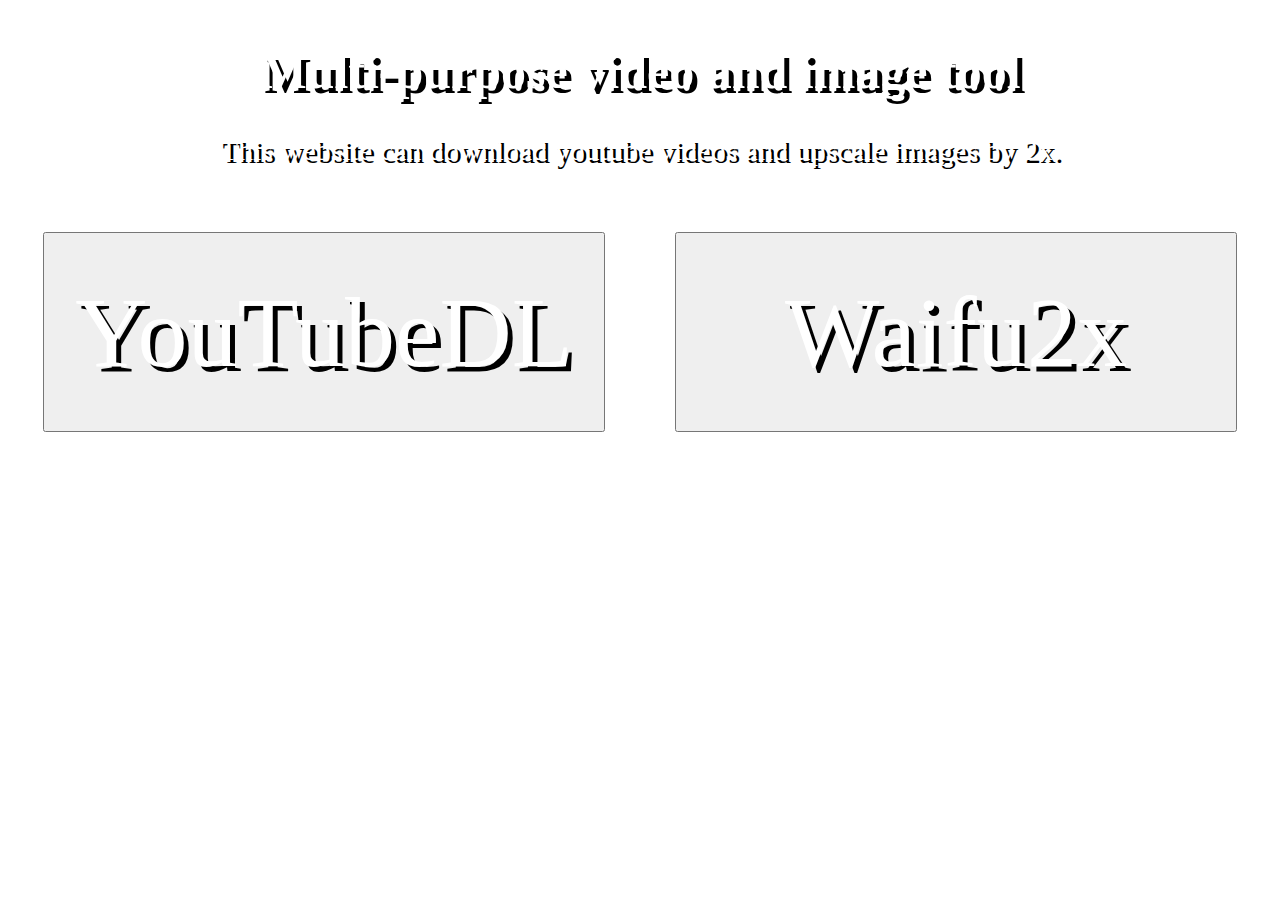
==== templates/index.html @ 9c4d6867 "Add files via upload" ====
<!DOCTYPE html>
<html lang="en">

<head>
  <meta charset="UTF-8">
  <meta name="viewport" content="width=device-width, initial-scale=1.0">
  <meta http-equiv="X-UA-Compatible" content="ie=edge">
  <title>IFB102 Mini-project</title>
  <link rel="stylesheet" type="text/css" href="/static/css/main.css">
</head>

<body>
  <div class="header">
    <h1 class="heading">Multi-purpose video and image tool</h1>
    <p class="description">This website can download youtube videos and upscale images by 2x.</p>
  </div>

  <div class="button-container">
    <button class="button"><a href="/youtubedl">YouTubeDL</a></button>
    <button class="button"><a href="/waifu2x">Waifu2x</a></button>
  </div>
</body>

</html>
---- static/css/main.css ----
/* static/style.css */

* {
    font-family: "Comic Sans MS", "Comic Sans", cursive;
}

/*body {
    background-color: #15161c;
}*/

.header {
    max-width: 1000px;
    max-height: 210px;
    overflow: hidden;
    clear: both;
    display: block;
    margin: auto;
}

.heading {
    color:#FFF;
    text-shadow: 5px 5px #000;
    font-size: 50px;
    text-align: center;
}

.small-heading {
    color:#FFF;
    text-shadow: 5px 5px #000;
    font-size: 30px;
    text-align: center;
}

.mini-heading {
    color:#FFF;
    text-shadow: 5px 5px #000;
    font-size: 20px;
    text-align: center;
}

.description {
    color:#FFF;
    text-shadow: 3px 3px #000;
    font-size: 30px;
    text-align: center;
}

.button-container {
    max-width: 1920px;
    overflow: hidden;
    clear: both;
    display: flex;
    margin: auto;
    justify-content: center;
}

.button {
    margin: 35px;
    width: 600px;
    height: 200px;
    font-size: 100px;
    text-shadow: 5px 5px #000;
    color: white;
    text-align: center;
}

.button a {
    color:white;
    text-decoration: none;
}

.form-container {
    max-width: 800px;
    display: block;
    margin: auto;
    justify-content: center;
}

.selector {
    font-size: 20px;
    color: white;
    text-shadow: 3px 3px #000;
}

.input-box {
    /*background-color: #282a36;*/
    margin-left: 10px;
    margin-right: 10px;
    width: 800px;
    height: 30px;
}

.main-label {
    font-size: 30px;
}

.centered {
    overflow: hidden;
    clear: both;
    margin: auto;
    justify-content: center;
    text-align: center;
}

.small-button {
    margin: 35px;
    width: 500px;
    height: 100px;
    font-size: 50px;
    text-shadow: 5px 5px #000;
    color: white;
    text-align: center;
    text-decoration: none;
}

.small-button a {
    color:white;
    text-decoration: none;
}
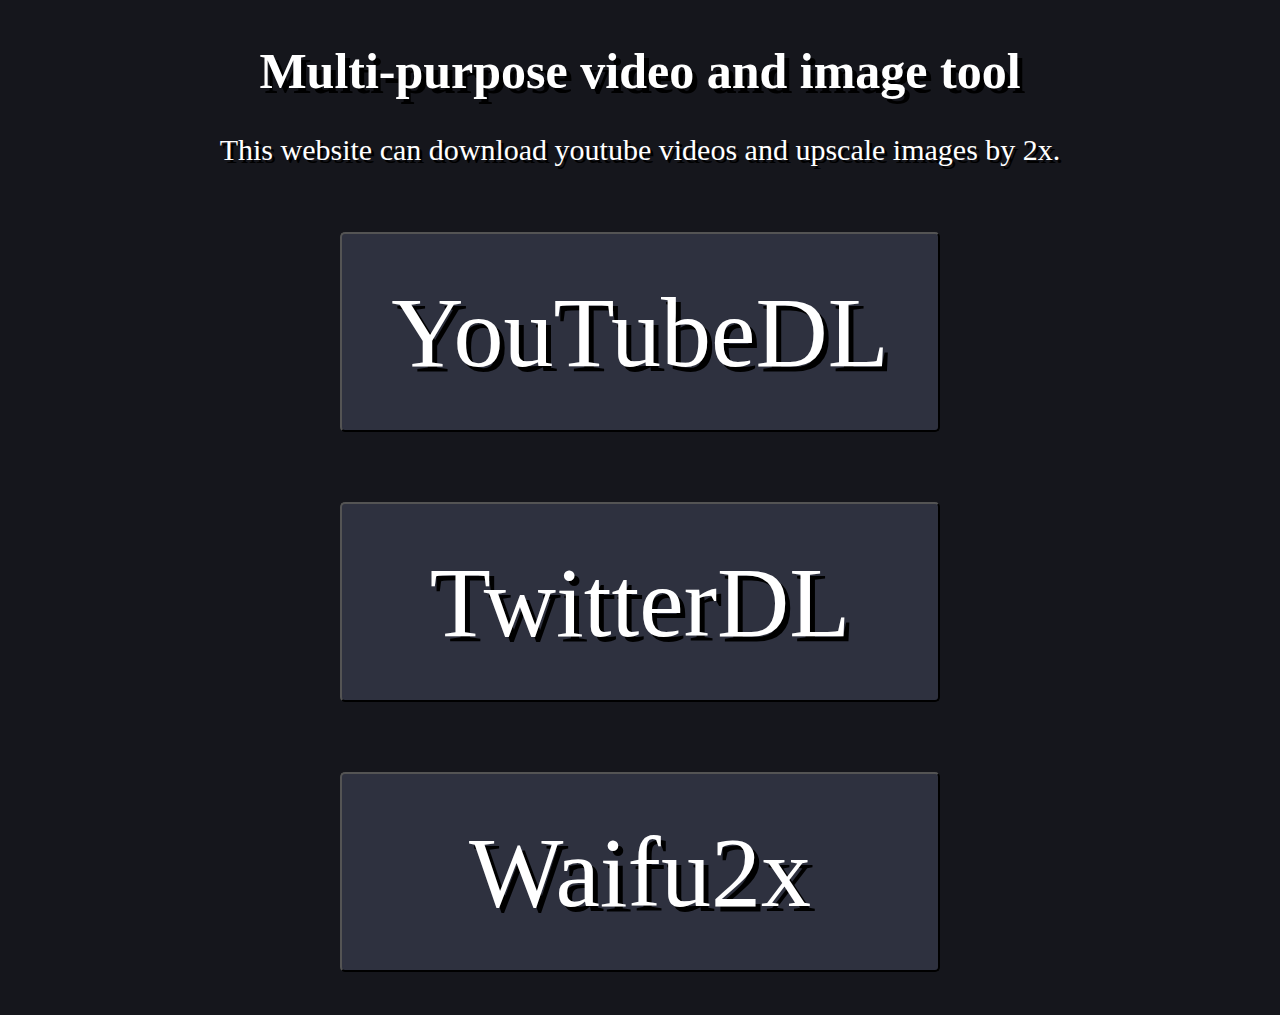
==== commit a74b8905: "Finalized project" ====
--- a/templates/index.html
+++ b/templates/index.html
@@ -17,6 +17,7 @@
 
   <div class="button-container">
     <button class="button"><a href="/youtubedl">YouTubeDL</a></button>
+    <button class="button"><a href="/twitterdl">TwitterDL</a></button>
     <button class="button"><a href="/waifu2x">Waifu2x</a></button>
   </div>
 </body>
--- a/static/css/main.css
+++ b/static/css/main.css
@@ -4,13 +4,11 @@
     font-family: "Comic Sans MS", "Comic Sans", cursive;
 }
 
-/*body {
+body {
     background-color: #15161c;
-}*/
+}
 
 .header {
-    max-width: 1000px;
-    max-height: 210px;
     overflow: hidden;
     clear: both;
     display: block;
@@ -18,40 +16,38 @@
 }
 
 .heading {
-    color:#FFF;
+    color: #FFF;
     text-shadow: 5px 5px #000;
     font-size: 50px;
     text-align: center;
 }
 
 .small-heading {
-    color:#FFF;
+    color: #FFF;
     text-shadow: 5px 5px #000;
     font-size: 30px;
     text-align: center;
 }
 
 .mini-heading {
-    color:#FFF;
+    color: #FFF;
     text-shadow: 5px 5px #000;
     font-size: 20px;
     text-align: center;
 }
 
 .description {
-    color:#FFF;
+    color: #FFF;
     text-shadow: 3px 3px #000;
     font-size: 30px;
     text-align: center;
 }
 
 .button-container {
-    max-width: 1920px;
     overflow: hidden;
     clear: both;
-    display: flex;
     margin: auto;
-    justify-content: center;
+    text-align: center;
 }
 
 .button {
@@ -62,10 +58,12 @@
     text-shadow: 5px 5px #000;
     color: white;
     text-align: center;
+    background-color: #2e313f;
+    border-radius: 5px;
 }
 
 .button a {
-    color:white;
+    color: white;
     text-decoration: none;
 }
 
@@ -83,11 +81,13 @@
 }
 
 .input-box {
-    /*background-color: #282a36;*/
+    color: #FFF;
+    background-color: #2e313f;
     margin-left: 10px;
     margin-right: 10px;
     width: 800px;
     height: 30px;
+    border-radius: 5px;
 }
 
 .main-label {
@@ -106,14 +106,54 @@
     margin: 35px;
     width: 500px;
     height: 100px;
-    font-size: 50px;
-    text-shadow: 5px 5px #000;
+    font-size: 45px;
+    text-shadow: 3px 3px #000;
     color: white;
     text-align: center;
     text-decoration: none;
+    background-color: #2e313f;
+    border-radius: 5px;
 }
 
 .small-button a {
-    color:white;
+    color: white;
     text-decoration: none;
+}
+
+.file-input {
+    color: #FFF
+}
+
+.input {
+    margin-left: 10px;
+    margin-right: 10px;
+    width: 100px;
+    height: 30px;
+}
+
+.log-table {
+    width: 1500px;
+    color: #FFF;
+    border: 1px solid #FFF;
+    border-collapse: collapse;
+    padding: 5px;
+    text-align: left;
+}
+
+.log-head {
+    font-size: 20px;
+    border: 1px solid #FFF;
+    border-collapse: collapse;
+    padding: 5px;
+    text-align: left;
+    color: #FFF;
+}
+
+.log-info {
+    font-size: 16px;
+    border: 1px solid #FFF;
+    border-collapse: collapse;
+    padding: 5px;
+    text-align: left;
+    color: #FFF;
 }